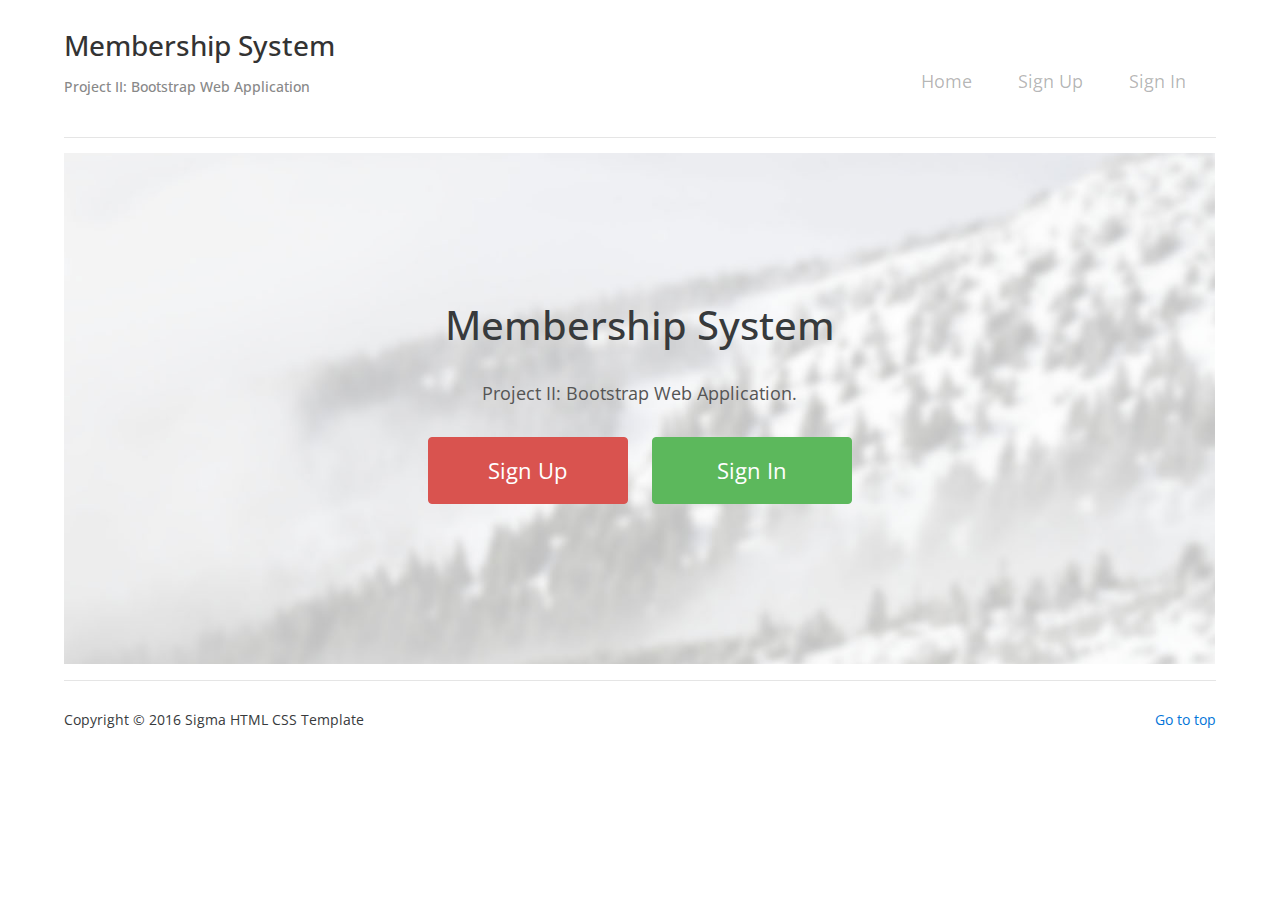
==== index.html @ 85703dfc "Add files via upload" ====
<!DOCTYPE html>
<html lang="en">
<head>
  <meta charset="utf-8">
  <meta http-equiv="X-UA-Compatible" content="IE=edge">
  <meta name="viewport" content="width=device-width, initial-scale=1">
  <link rel="icon" type="images" href="images/favicon.png">
  <title>Membership System</title>

  <link rel='stylesheet' type='text/css' href='https://fonts.googleapis.com/css?family=Open+Sans:300,400,600,700,400italic'>
  <link rel="stylesheet" type="text/css" href="css/bootstrap.min.css">
  <link rel="stylesheet" type="text/css" href="css/ekko-lightbox.min.css">
  <!--    <link rel="stylesheet" type="text/css" href="css/ekko-lightbox-dark.css"> -->
  <link rel="stylesheet" type="text/css" href="fonts/css/font-awesome.min.css">
  <link rel="stylesheet" type="text/css" href="css/style.css">
</head>
<body>
  <header id="top">
    <div class="container-fluid">
      <div class="row">
        <div class="col-lg-4 col-md-12 site-title">
          <h1>Membership System</h1>
          <h2>Project II: Bootstrap Web Application</h2>
        </div>
        <div class="col-lg-8 col-md-12 main-menu">
          <nav class="navbar navbar-light">
            <ul class="nav navbar-nav single-page-nav">
              <li class="nav-item">
                <a class="nav-link" href="index.html">Home <!-- <span class="sr-only">(current)</span> --></a>
              </li>
              <li class="nav-item">
                <a class="nav-link" href="signup.html">Sign Up</a>
              </li>
              <li class="nav-item">
                <a class="nav-link" href="signin.html">Sign In</a>
              </li>
            </ul>
          </nav>
        </div>
      </div>
      <div class="row">
        <div class="col-md-12">
          <hr class="sigma-hr">
        </div>
      </div>
    </div>
  </header>

  <section id="home">
    <div class="container-fluid">
      <div class="row sigma-home single-page-nav">
        <div class="col-md-offset-2 col-lg-offset-3 col-lg-6 col-md-8 col-sm-12 text-center">
          <h1>Membership System</h1>
          <p>Project II: Bootstrap Web Application.</p>
          <a href="signup.html" class="btn btn-danger sigma-start">Sign Up</a>
          <a href="signin.html" class="btn btn-success sigma-start">Sign In</a>
        </div>
      </div>
    </div>

  </section>

  <footer>
    <div class="container-fluid">
      <div class="row">
        <div class="col-md-12">
          <hr class="sigma-hr">
        </div>
      </div>
      <div class="row">
        <div class="sigma-copyright col-lg-8">
          <p>Copyright © 2016 Sigma HTML CSS Template</p>
        </div>
        <div class="sigma-copyright col-lg-4 single-page-nav text-right">
          <p><a href="#top">Go to top</a></p>
        </div>
      </div>
    </div>
  </footer>
  <!-- jQuery (necessary for Bootstrap's JavaScript plugins) -->
  <script src="https://ajax.googleapis.com/ajax/libs/jquery/1.11.3/jquery.min.js"></script>
  <!-- Include all compiled plugins (below), or include individual files as needed -->
  <script src="https://maxcdn.bootstrapcdn.com/bootstrap/3.3.5/js/bootstrap.min.js"></script>
</body>
</html>
---- css/style.css ----
/*

Sigma Template

http://www.templatemo.com/tm-479-sigma

*/

body {
    font-family: 'Open Sans', sans-serif;
	font-size: 18px;
	font-weight: normal;
	line-height: 34px;
}

h1 {
	font-size: 34px;
}

h2 {
	font-size: 30px;
}

.container-fluid {
	margin-left: 5%;
	margin-right: 5%;
}

.sigma-icon {
	font-size: 72px;
	padding: 30px;
}

.contact-icon {
	font-size: 30px;
	padding: 0 20px 0 0;
	min-width: 50px;
}

.site-title {
	padding: 0;
	margin-top: 30px;
	margin-bottom: 20px;
}

.site-title h1 {
	color: #333;
}

.site-title h2 {
	color: #888;
	font-size: 16px;
	padding-top: 20px;
}

.text-center {
	text-align: center;
}
.text-right {
	text-align: right;
}

.main-menu {
	margin-top: 60px;
}

.navbar {
	float: right;
	padding: 0 !important;
	margin: 0 !important;
}

.nav-link {
	padding: 10px 15px;
	font-size: 18px;
}

.sigma-hr {
   	margin: 15px -15px !important;
}

.sigmapad {
	padding: 0 1px 1px 0 !important;
	margin: 0 !important;
}

.sigmano {
	padding: 0 !important;
	margin: 0 !important;
}

.sigma-home h1 {
	font-size: 48px;
}
.sigma-home p {
	font-size: 24px;
	color: #555;
	line-height: 44px;
}
.sigma-home {
	padding: 0px;
	padding-top: 150px;
	padding-bottom: 150px;
	background: url(../images/1.jpg) no-repeat center center fixed;
	-webkit-background-size: cover;
	-moz-background-size: cover;
	-o-background-size: cover;
	background-size: cover;
	border-right: 1px solid #fff;
	border-bottom: 1px solid #fff;
}

.space40 {
	margin-bottom: 40px;
}

.sigma-start {
	margin: 10px;
	padding: 16px 40px;
	min-width: 200px;
	font-size: 22px;
}

.sigma-content {
	padding: 60px 40px;
	border-right: 1px solid #fff;
	border-bottom: 1px solid #fff;
	min-height: 280px;
}

.sigma-section-header {
	padding: 0px;
	padding-top: 100px;
	padding-bottom: 80px;
	background: url(../images/1.jpg) no-repeat center center fixed;
	-webkit-background-size: cover;
	-moz-background-size: cover;
	-o-background-size: cover;
	background-size: cover;
	border-right: 1px solid #fff;
	border-bottom: 1px solid #fff;
}

.sigma-home p, .sigma-content p, .sigma-section-header p {
	padding: 20px 0 0 0;
}

.form-group {
	margin: 20px 0;
}

/* Sigma BG Colors --- BEGIN */

.sigma-bg-lightgray {
	background-color: #E4E8E8;
}

.sigma-bg-gray {
	background-color: #999;
	color: #FFF;
}

.sigma-bg-darkgray {
	background-color: #666;
	color: #FFF;
}

.sigma-bg-black {
	background-color: #444;
	color: #FFF;
}

.sigma-bg-blue {
	background-color: #28B;
	color: #FFF;
}

.sigma-bg-red {
	background-color: #A52;
	color: #FFF;
}

.sigma-bg-pink {
	background-color: #EBE;
	color: #000;
}

.sigma-bg-lightblue {
	background-color: #92C4F8;
	color: #000;
}

.sigma-bg-yellow {
	background-color: #A4A430;
	color: #FFF;
}

.sigma-bg-green {
	background-color: #496;
	color: #FFF;
}

/* Sigma BG Colors --- END */

.sigma-copyright {
	margin: 0;
	padding: 10px 0 30px 0;
	font-size: 14px;
}

@media (max-width:1330px) {
	body {
		font-size: 16px;
		line-height: 28px;
	}
	h1 {
		font-size: 28px;
	}

	h2 {
		font-size: 24px;
	}
	.sigma-icon {
		font-size: 48px;
		padding: 20px;
	}
	.site-title h2 {
		font-size: 14px;
		padding-top: 10px;
	}
	.sigma-content {
		padding: 30px 20px;
		min-height: 200px;
	}
	.sigma-home h1 {
		font-size: 40px;
	}
	.sigma-home p {
		font-size: 18px;
		line-height: 36px;
	}
}

@media (max-width:990px) {
	.main-menu {
		margin: 0px;
	}
}

@media (max-width:767px) {
	.nav-link {
		padding: 5px 10px;
		font-size: 16px;
	}
	.sigma-home h1 {
		font-size: 30px;
	}
	.sigma-home p {
		font-size: 16px;
		line-height: 28px;
	}
	.sigma-content {
		padding: 20px;
		min-height: 100px;
	}
}
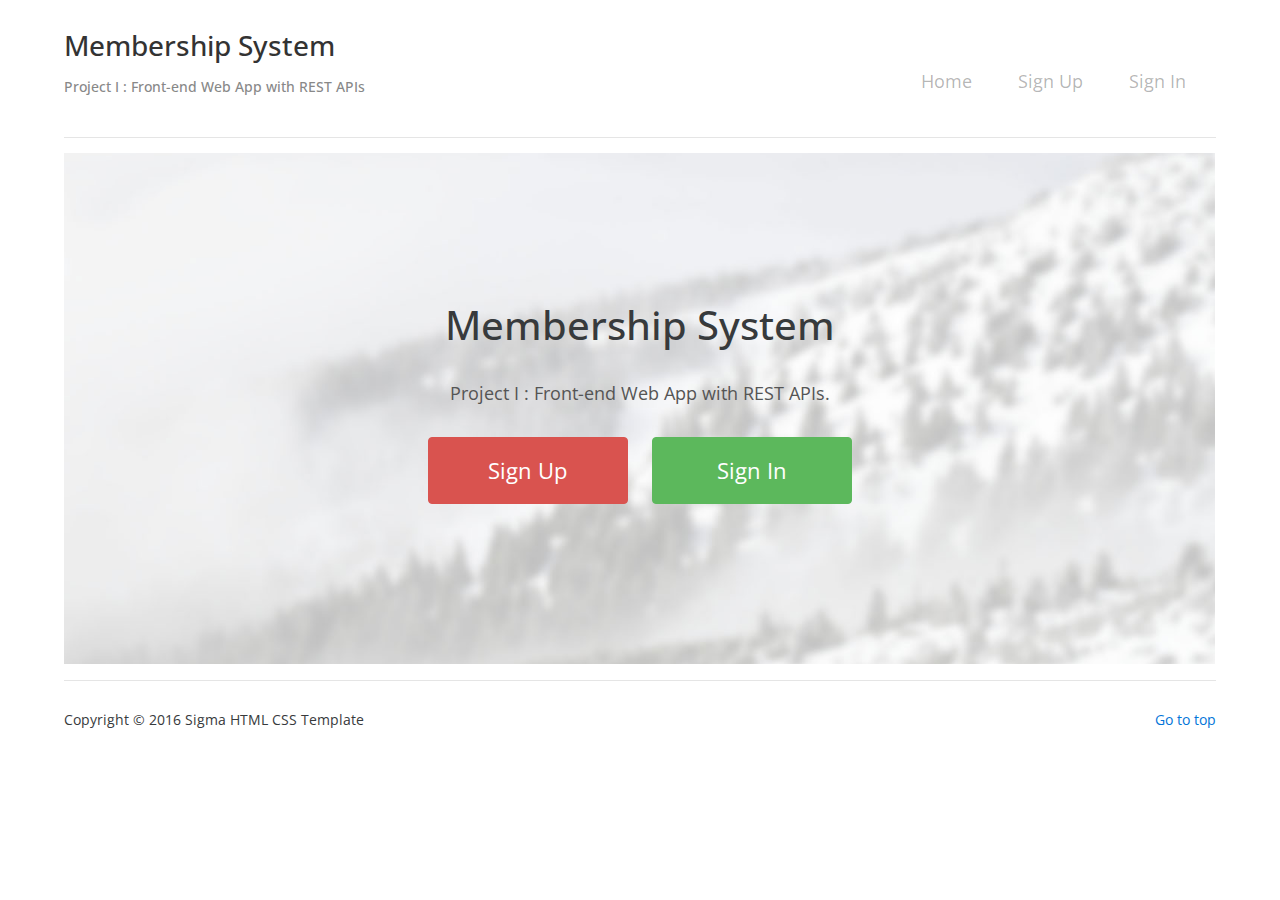
==== commit 87c9c5ee: "Add files via upload" ====
--- a/index.html
+++ b/index.html
@@ -20,7 +20,7 @@
       <div class="row">
         <div class="col-lg-4 col-md-12 site-title">
           <h1>Membership System</h1>
-          <h2>Project II: Bootstrap Web Application</h2>
+          <h2>Project I : Front-end Web App with REST APIs</h2>
         </div>
         <div class="col-lg-8 col-md-12 main-menu">
           <nav class="navbar navbar-light">
@@ -51,7 +51,7 @@
       <div class="row sigma-home single-page-nav">
         <div class="col-md-offset-2 col-lg-offset-3 col-lg-6 col-md-8 col-sm-12 text-center">
           <h1>Membership System</h1>
-          <p>Project II: Bootstrap Web Application.</p>
+          <p>Project I : Front-end Web App with REST APIs.</p>
           <a href="signup.html" class="btn btn-danger sigma-start">Sign Up</a>
           <a href="signin.html" class="btn btn-success sigma-start">Sign In</a>
         </div>
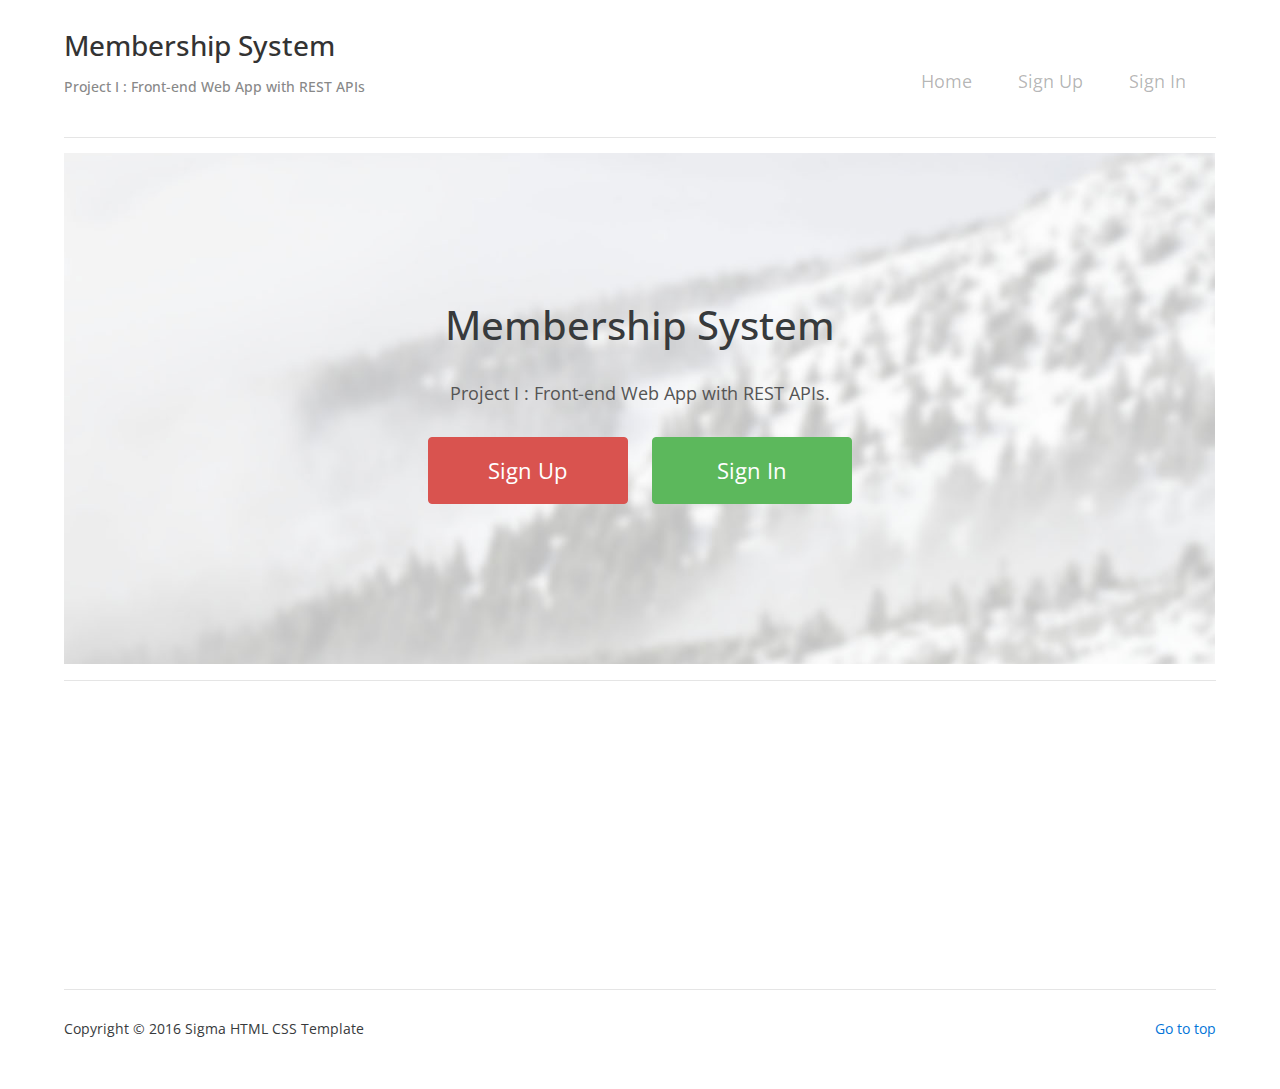
==== commit 3b2e42c3: "Add files via upload" ====
--- a/index.html
+++ b/index.html
@@ -59,6 +59,19 @@
     </div>
 
   </section>
+  <div class="container-fluid"> 
+  <div class="row">
+      <div class="col-md-12">
+        <hr class="sigma-hr">
+      </div>
+    </div>
+    <div class="row">
+      <center>
+        <iframe src="https://www.google.com/maps/embed?pb=!1m18!1m12!1m3!1d3952.002871464434!2d98.34988941267238!3d7.894767007898271!2m3!1f0!2f0!3f0!3m2!1i1024!2i768!4f13.1!3m3!1m2!1s0x3050303528303419%3A0x43ed556e96eb7eb8!2sFaculty+of+Technology+and+Environment!5e0!3m2!1sen!2sth!4v1508085336951"
+          width="1340" height="270" frameborder="0" style="border:0" allowfullscreen></iframe>
+      </center>
+    </div>
+    </div>
 
   <footer>
     <div class="container-fluid">
